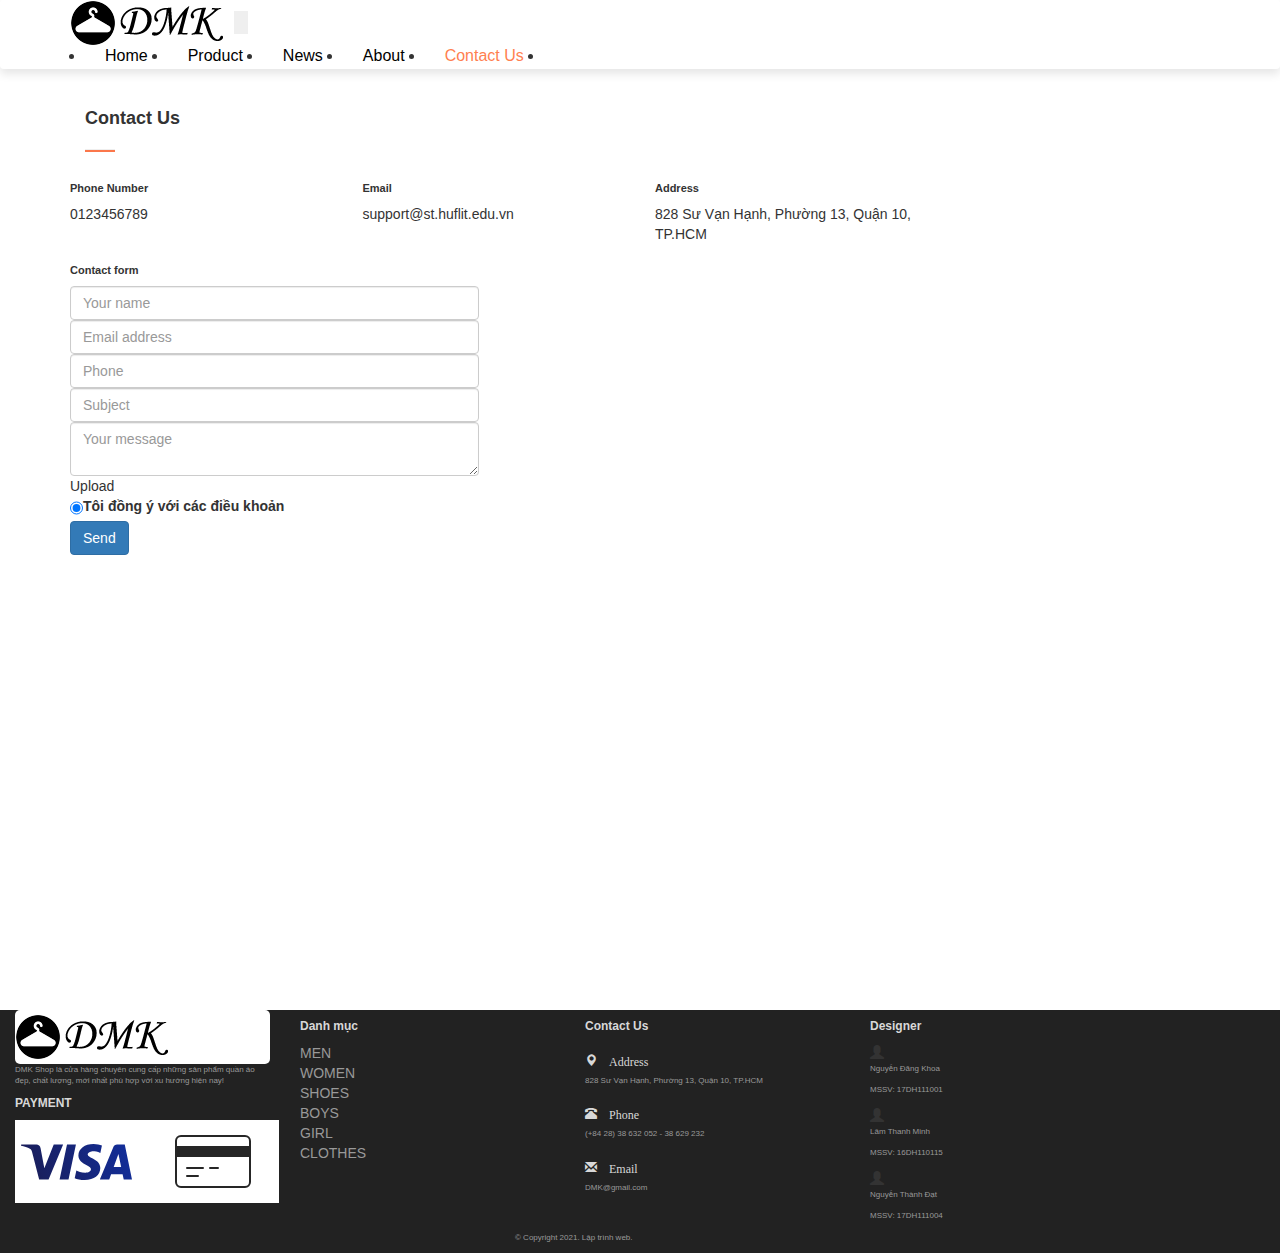
==== contact.html @ 7de454bb "Release DMK SHOP project" ====
<!doctype html>
<html lang="en">
  <head>
  <link rel="stylesheet" href="https://maxcdn.bootstrapcdn.com/bootstrap/3.3.7/css/bootstrap.min.css">

 
    <!-- Required meta tags -->
    <meta charset="utf-8">
    <meta name="viewport" content="width=device-width, initial-scale=1, shrink-to-fit=no">

    <!-- Bootstrap CSS -->
    <link rel="stylesheet" href="https://stackpath.bootstrapcdn.com/bootstrap/4.1.3/css/bootstrap.min.css" integrity="sha384-MCw98/SFnGE8fJT3GXwEOngsV7Zt27NXFoaoApmYm81iuXoPkFOJwJ8ERdknLPMO" crossorigin="anonymous">
    <link rel="stylesheet" href="https://pro.fontawesome.com/releases/v5.10.0/css/all.css" integrity="sha384-AYmEC3Yw5cVb3ZcuHtOA93w35dYTsvhLPVnYs9eStHfGJvOvKxVfELGroGkvsg+p" crossorigin="anonymous"/>
    <link rel="stylesheet" href="style.css">
    <title>DMK Shop || New Fashion!</title>
    <style>
        .form input{
            margin-top: 10px;			
        }
				
		.radiobutton {
		display: flex;
		}
		
    </style>
  </head>
  <body>
    <!-- Navbar -->
    <nav class="navbar navbar-expand-lg navbar-light bg-light py-3 fixed-top">
        <div class="container">
          <img src="./images/logo.png" alt="">
          <button class="navbar-toggler" type="button" data-bs-toggle="collapse" data-bs-target="#navbarSupportedContent" aria-controls="navbarSupportedContent" aria-expanded="false" aria-label="Toggle navigation">
            <span><i id="bar" class="fas fa-bars"></i></span>
          </button>
          <div class="collapse navbar-collapse" id="navbarSupportedContent">
            <ul class="navbar-nav ml-auto">
             
              <li class="nav-item">
                <a class="nav-link" href="index.html">Home</a>
              </li>
              <li class="nav-item">
                <a class="nav-link" href="product.html">Product</a>
              </li>
              <li class="nav-item">
                <a class="nav-link" href="news.html">News</a>
              </li>
              <li class="nav-item">
                <a class="nav-link" href="#">About</a>
              </li>
              <li class="nav-item">
                <a class="nav-link  active" href="#">Contact Us</a>
              </li>
              <li class="nav-item">
                <i class="fal fa-search"></i>
                <i class="fal fa-shopping-bag"></i>
              </li>


          </div>
        </div>
      </nav>
    
      
        

        <section class="section">
            <div class="container">
                <div class="row">
                    <div class="col-lg-9 col-md-12 col-sm-12 col-xs-12">
                        <section id="news-home" class="pt-5 mt-5 container">
                            <h2 class="font-weight-bold pt-5">Contact Us</h2>
                            <hr/>
                        </section>
                        <div class="page-wrapper">
                            <div class="row">
                                <div class="col-lg-4">
                                    <h4>Phone Number</h4>
                                    <p>0123456789</p>
                                </div>

                                <div class="col-lg-4">
                                    <h4>Email</h4>
                                    <p>support@st.huflit.edu.vn</p>
                                </div>
                                <div class="col-lg-4">
                                    <h4>Address</h4>
                                    <p>828 Sư Vạn Hạnh, Phường 13, Quận 10, TP.HCM</p>
                                </div>

                                
                            </div><!-- end row -->


                            <div class="row">
                                <div class="col-lg-6">
                                    <form class="form-wrapper">
                                    <h4 class="form">Contact form</h4>
                                        <form id="form" action="">
                                            <input type="text" id="name" class="form-control my-2"  placeholder="Your name">
                                            <span id="errorname"></span>
                                            <input type="text" id="email" class="form-control my-2" placeholder="Email address">
                                            <span id="erroremail"></span>
                                            <input type="text" id="phone" class="form-control my-2" placeholder="Phone">
                                            <span id="errorphone"></span>
                                            <input type="text" class="form-control my-2" placeholder="Subject">
                                            <span id="errorsubject"></span>
                                            <textarea class="form-control my-2" id="message" placeholder="Your message"></textarea>
                                            <span id="errormessage"></span>
											
											
											
											<div id="fileuploader">Upload</div>
											
											<label class="radiobutton checked">
                                            <input name="amt2"  checked="" type="radio">
                                            <span class="label-text"><strong>Tôi đồng ý với các điều khoản</strong></span>
                                            </label>
											
                                            <button type="submit" class="btn btn-primary">Send <i class="fa fa-envelope-open-o"></i></button>
                                        </form>
                                        
                                    </form>
                                </div>
                                <div id="igoogleMap" style="width:100%;height:100%;" class="col-lg-6">
                                    <iframe src="https://www.google.com/maps/embed?pb=!1m18!1m12!1m3!1d3919.4602263044694!2d106.665176114317!3d10.776019962148997!2m3!1f0!2f0!3f0!3m2!1i1024!2i768!4f13.1!3m3!1m2!1s0x31752f3ae5901877%3A0x42c37972de865906!2zODI4IFPGsCBW4bqhbiBI4bqhbmgsIFBoxrDhu51uZyAxMiwgUXXhuq1uIDEwLCBUaMOgbmggcGjhu5EgSOG7kyBDaMOtIE1pbmgsIFZp4buHdCBOYW0!5e0!3m2!1svi!2s!4v1639490898499!5m2!1svi!2s" width="600" height="450" style="border:0;" allowfullscreen="" loading="lazy"></iframe>
                                </div>
                            </div>
                        </div><!-- end page-wrapper -->
                    </div><!-- end col -->

                </div><!-- end row -->
            </div><!-- end container -->
        </section>

        
  
    
    

    <!-- footer -->
    <footer class="mt-5 py-5">
        <div class="row container mx-auto pt-5">
            <div class="footer-one col-lg-3 col-md-6 col-12">
                <div class="logo">
                    <img src="./images/logo.png" alt="">
                </div>
            
                <p>DMK Shop là cửa hàng chuyên cung cấp những sản phẩm quần áo đẹp, chất lượng, mới nhất phù hợp với xu hướng hiện nay!</p>
                <h5 class="text-uppercase mt-5">Payment</h5>
                <div style="display: flex;">
                    <img src="./images/icon-payment-visa.svg" alt="">
                    <img src="./images/credit-card.svg" alt="">
                </div>
            </div>
            <div class="footer-one col-lg-3 col-md-6 col-12">
                <h5 class="pb-2">Danh mục</h5>
                <ul class="text-uppercase list-unstyled">
                    <li><a href="#">Men</a></li>
                    <li><a href="#">Women</a></li>
                    <li><a href="#">Shoes</a></li>
                    <li><a href="#">Boys</a></li>
                    <li><a href="#">Girl</a></li>
                    <li><a href="#">Clothes</a></li>
                </ul>
            </div>
            <div class="footer-one col-lg-3 col-md-6 col-12">
                <h5 class="pb-2">Contact Us</h5>
                <div>
                    <h6 class="glyphicon glyphicon-map-marker"> Address</h6>
                    <p>828 Sư Vạn Hạnh, Phường 13, Quận 10, TP.HCM</p>
                </div>
                <div>
                    <h6 class="glyphicon glyphicon-phone-alt"> Phone</h6>
                    <p> (+84 28) 38 632 052 - 38 629 232</p>
                </div>
                <div>
                    <h6 class="glyphicon glyphicon-envelope"> Email</h6>
                    <p> DMK@gmail.com</p>
                </div>
            </div>
            <div class="footer-one col-lg-3 col-md-6 col-12">
                <h5 class="pb-2">Designer</h5>
                <div>
				<i class="glyphicon glyphicon-user"></i>
                    <p>Nguyễn Đăng Khoa</p>
                    <p>MSSV: 17DH111001</p>
                </div>
                <div>
				<i class="glyphicon glyphicon-user"></i>
                    <p>Lâm Thanh Minh</p>
                    <p>MSSV: 16DH110115</p>
                </div>
                <div>
				<i class="glyphicon glyphicon-user"></i>
                    <p>Nguyễn Thành Đạt</p>
                    <p>MSSV: 17DH111004</p>
                </div>
            </div>
        </div>
        <div class="copyright mt-5">
            <div class="row container mx-auto">

                <div class="col-lg-12 ml-5 mt-5">
                    <p>&copy; Copyright 2021. Lập trình web. </p>
                </div>
            </div>
        </div>
    </footer>
    
    <!-- Optional JavaScript -->
    <!-- jQuery first, then Popper.js, then Bootstrap JS -->
    <script src="https://cdn.jsdelivr.net/npm/@popperjs/core@2.9.2/dist/umd/popper.min.js" integrity="sha384-IQsoLXl5PILFhosVNubq5LC7Qb9DXgDA9i+tQ8Zj3iwWAwPtgFTxbJ8NT4GN1R8p" crossorigin="anonymous"></script>
    <script src="https://cdn.jsdelivr.net/npm/bootstrap@5.0.2/dist/js/bootstrap.min.js" integrity="sha384-cVKIPhGWiC2Al4u+LWgxfKTRIcfu0JTxR+EQDz/bgldoEyl4H0zUF0QKbrJ0EcQF" crossorigin="anonymous"></script>
    <script src="https://code.jquery.com/jquery-3.2.1.slim.min.js" integrity="sha384-KJ3o2DKtIkvYIK3UENzmM7KCkRr/rE9/Qpg6aAZGJwFDMVNA/GpGFF93hXpG5KkN" crossorigin="anonymous"></script>
    <!-- <script src="script.js"></script> -->
    <script>
        
    </script>
        
        
   
</body>
</html>

<html>
<head>
<link href="https://rawgithub.com/hayageek/jquery-upload-file/master/css/uploadfile.css" rel="stylesheet">
<script src="http://ajax.googleapis.com/ajax/libs/jquery/1.9.1/jquery.min.js"></script>
<script src="https://rawgithub.com/hayageek/jquery-upload-file/master/js/jquery.uploadfile.min.js"></script>
</head>
<body>

<script>
$(document).ready(function() {
	$("#fileuploader").uploadFile({
		url:"http://hayageek.com/examples/jquery/ajax-multiple-file-upload/upload.php",
		fileName:"myfile"
	});
});
</script>
</body>
</html>


<script>
jQuery('input').iCheck({
  checkboxClass: 'icheckbox_square-blue',
  radioClass: 'iradio_square-blue',
  increaseArea: '20%' // optional
});
</script>
---- style.css ----
@import url('https://fonts.googleapis.com/css2?family=Crimson+Pro&family=Poppins:wght@100;200;300;400;500;600;700;800;900&display=swap');

*{
    margin: 0;
    padding: 0;
    box-sizing: border-box;
}
body{
    font-family: 'Poppin',sans-serif;
}
h1{
    font-size: 2.5rem;
    font-weight: 700;
}
h2{
    font-size: 1.8rem;
    font-weight: 600;
}
h3{
    font-size: 1.4rem;
    font-weight: 800;
}
h4{
    font-size: 1.1rem;
    font-weight: 600;
}
h5{
    font-size: 1rem;
    font-weight: 400;
    color: #1d1d1d;
}
h6{
    color: #D8D8D8;
}

hr{
    width: 30px;
    height: 2px;
    background-color: #fb774b;
}
.star{
    padding: 10px 0;
}
.star i{
    font-size: 0.8rem;
    color: goldenrod;
}
a:link{
    text-decoration: none;
}
/* narbar */
.navbar{
    font-size: 16px;
    top:0;
    left: 0;
    box-shadow: 0 5px 10px rgba(0, 0, 0, 0.1);

}
.navbar-light .navbar-nav .nav-link{
    padding: 0 20px;
    color: black;
    transition: 0.3 ease;
}
.navbar-light .navbar-nav .nav-link:hover,
.navbar i:hover,
.navbar-light .navbar-nav .nav-link.active,
.navbar i.active{
    color: coral;
}
.navbar i{
    font-size: 1.2rem;
    padding: 0 7px;
    cursor: pointer;
    font-weight: 500;
    transition: 0.3 ease;
}

/* res nav */
.navbar-light .navbar-toggler{
    border: none;
    outline: none;
}
#bar{
    font-size: 1.5rem;
    padding: 7px;
    cursor: pointer;
    font-weight: 500;
    transition: 0.3 ease;
    color: black;
}

#bar:hover,
#bar.active{
    color: #fff;
}

@media only screen and (max-width:991px){
    body>nav>div>button:hover,
    body>nav>div>button:focus{
        background-color: #fb774b;
    }

    body>nav>div>button:hover #bar,
    body>nav>div>button:focus #bar{
        color: #fff;
    }
    
    #navbarSupportedContent > ul {
        margin: 1rem;
        justify-content: flex-end;
        align-items: flex-end;
        text-align: right;
    }
    #navbarSupportedContent > ul > li:nth-child(n)> a{
        padding: 10px 0;
    }
}
/******* slider ********/
#Slider {
    padding-bottom: 30px;
    border-bottom: 2px solid #000;
    overflow: hidden;
}
.aspect-ratio-169 {
    display: block;
    position: relative;
    padding-top: 56.25%;
    transition: 0.3s;
    
  }
  
  .aspect-ratio-169 img {
    display: block;
    position: absolute;
    width: 100%;
    height: 100%;
    top: 0;
    left: 0;
  }
  .dot-container{
      position: absolute;     
      height: 10px;
      width: 100%;
      display: flex;
      align-items: center;
      text-align: center;
      justify-content: center;
      margin-bottom: 10px;
      margin-top: 10px;
  }
  .dot {
      height: 15px;
      width: 15px;
      background-color: #ccc;
      border-radius: 50%;
      margin-right: 12px;
      cursor: pointer;
     
  }
  .dot.active {
      background-color: #333;
  }

  #new .one img{
    width: 100%;
    height: 100%;
    background-position: center center;
    background-repeat: no-repeat;
    background-size: cover;
    position: relative;
    margin-top: 10px;
  }
  #new .one .details{
      position: absolute;
      width: 100%;
      height: 100%;
      top: 0;
      left: 0;
      transition: 0.3s ease;
      margin-top: 10px;
  }
  #new .one:hover .details{
      cursor: pointer;
      background-color: rgba(245, 178, 178, 0.7);
  }
  #new .one .details button{
      display: inline-block;
      font-size: 14px;
      font-weight: 700;
      color: #2a2a2a;
      background:none;
      text-transform: uppercase;
      border-bottom: 1px solid #2a2a2a;
      padding: 2.5px;
      transform: translateY(70px);
      transition: 0.3s ease ;
  }
  #new .one .details button:hover{
      color: #fff;
      border-bottom: 1px solid #888;
  }
  #new .one:nth-child(1) .details{
      display: flex;
      justify-content: center;
      flex-direction: column;
      align-items: flex-start;
      text-align: start;
  }
  #new .one:nth-child(2) .details{
    display: flex;
    justify-content: center;
    flex-direction: column;
    align-items: center;
    text-align: center;
}
#new .one:nth-child(3) .details{
    display: flex;
    justify-content: center;
    flex-direction: column;
    align-items: flex-end;
    text-align: end;
}
#btn-new{
    outline: none;
    border: none;
}
/* product */
.product{
    cursor: pointer;
    margin-bottom: 2rem;
}
.product img{
    transition: 0.3s all;
}
.product:hover img{
    opacity: 0.7;
}
.product .buy-btn{
    background: #fb774b;
    transform: translateY(20px);
    opacity: 0;
    transition: .3s all;

}
.product:hover .buy-btn{
    
    transform: translateY(20px);
    opacity: 1;
    

}
footer{
    background-color: #222222;
}

footer h5{
    color: #d8d8d8;
    font-weight: 700;
    font-size: 1.2rem;
}

footer li a{
    padding-bottom: 0.8rem;
    color: #999;
}
footer li a:hover{
    color: #d8d8d8;
}
footer p{
    color: #999;
    font-size: 0.8rem;
}

.logo{
    background-color: #fff;
    border-radius:5px ;
    padding: 5px 0;
}
.copyright{
    font-size: 1.0rem;
    margin-left: 500px;
}
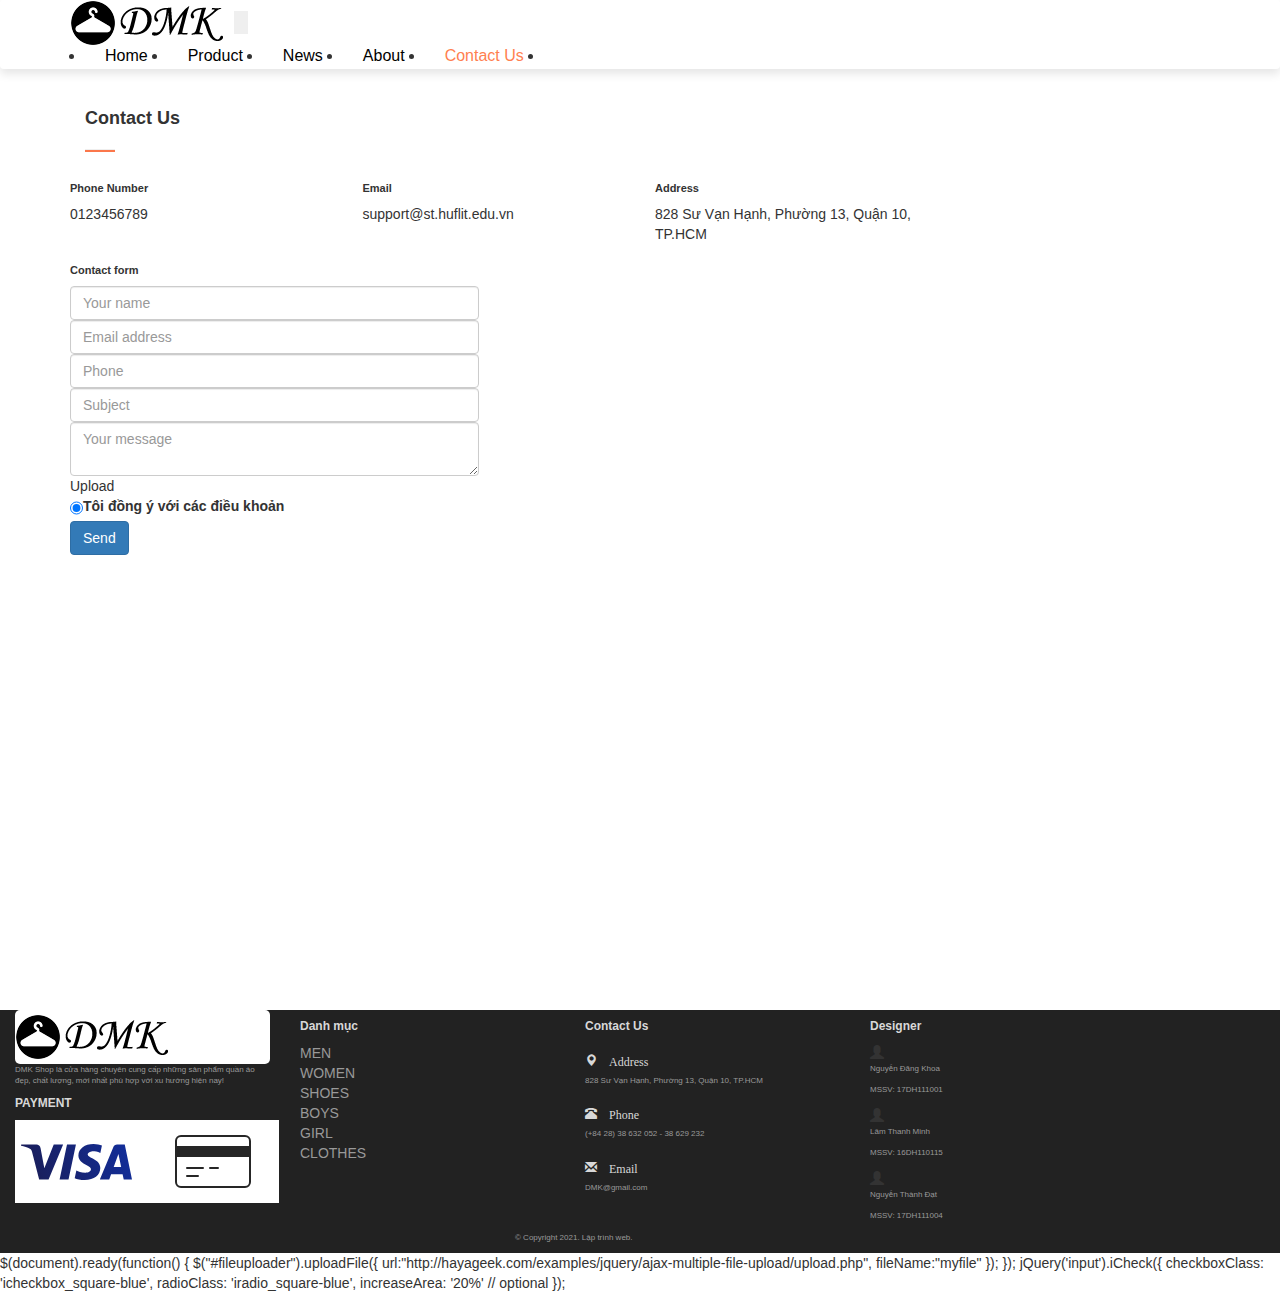
==== commit af020147: "Update contact.html" ====
--- a/contact.html
+++ b/contact.html
@@ -228,8 +228,9 @@
 <script src="http://ajax.googleapis.com/ajax/libs/jquery/1.9.1/jquery.min.js"></script>
 <script src="https://rawgithub.com/hayageek/jquery-upload-file/master/js/jquery.uploadfile.min.js"></script>
 </head>
-<body>
-
+
+
+<body
 <script>
 $(document).ready(function() {
 	$("#fileuploader").uploadFile({
@@ -238,10 +239,9 @@
 	});
 });
 </script>
-</body>
-</html>
-
-
+
+
+<body
 <script>
 jQuery('input').iCheck({
   checkboxClass: 'icheckbox_square-blue',
@@ -250,5 +250,5 @@
 });
 </script>
 
-
-
+</html>
+
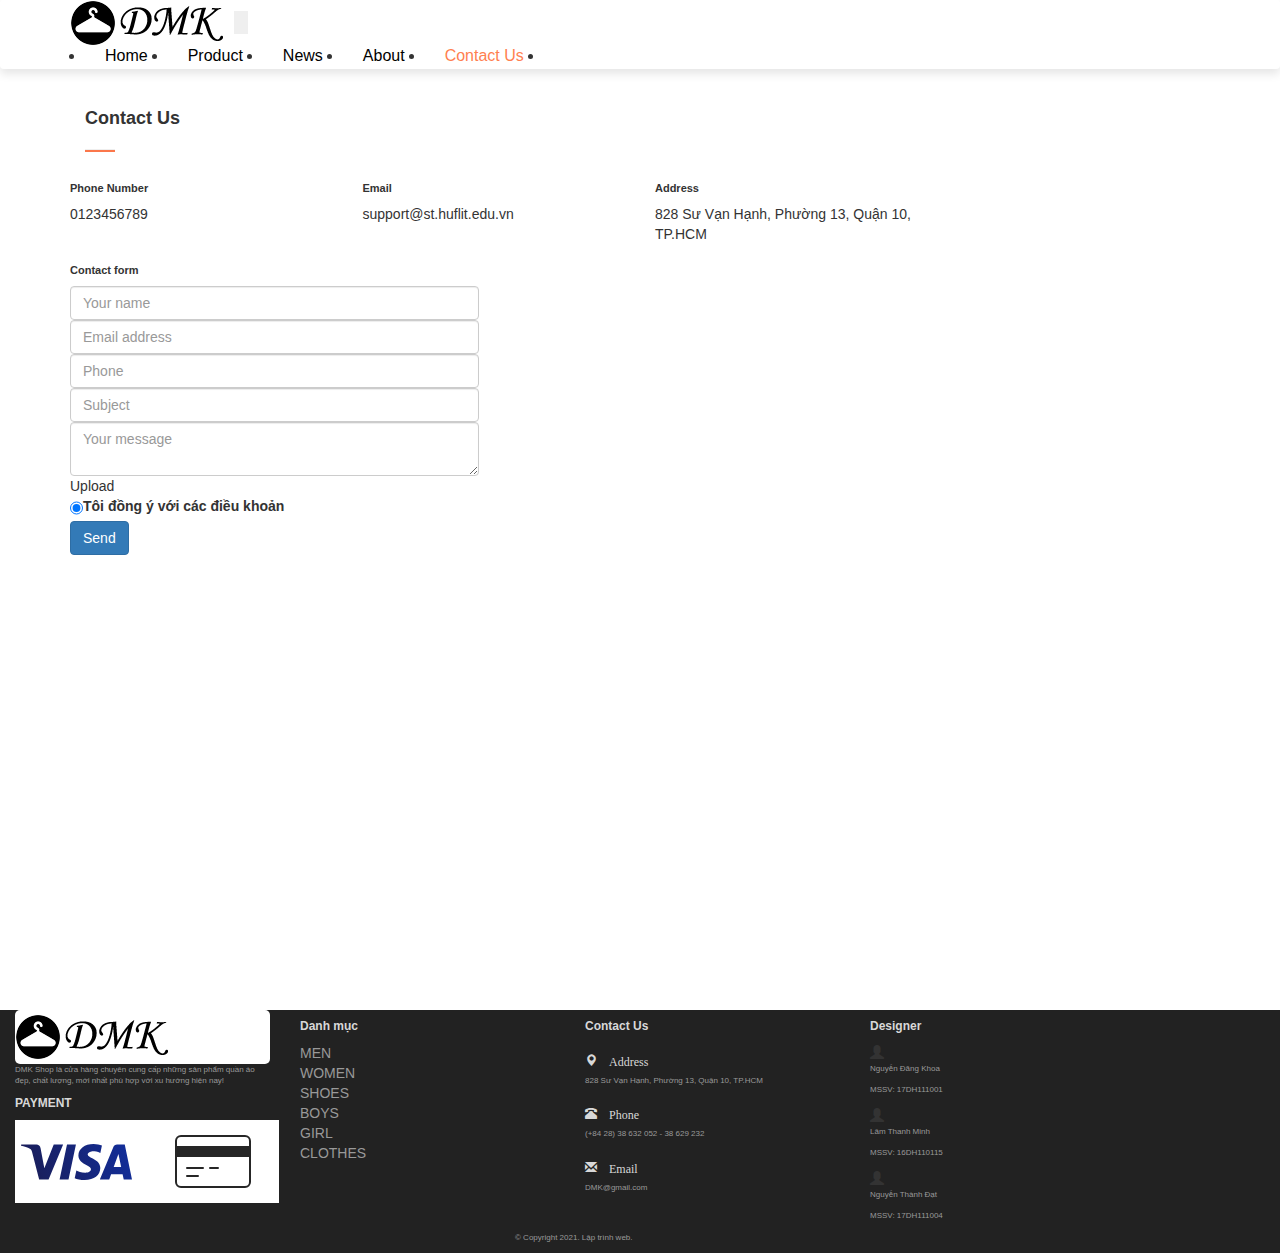
==== commit 7cce1373: "Update contact.html" ====
--- a/contact.html
+++ b/contact.html
@@ -228,9 +228,8 @@
 <script src="http://ajax.googleapis.com/ajax/libs/jquery/1.9.1/jquery.min.js"></script>
 <script src="https://rawgithub.com/hayageek/jquery-upload-file/master/js/jquery.uploadfile.min.js"></script>
 </head>
-
-
-<body
+<body>
+
 <script>
 $(document).ready(function() {
 	$("#fileuploader").uploadFile({
@@ -239,9 +238,10 @@
 	});
 });
 </script>
-
-
-<body
+</body>
+</html>
+
+
 <script>
 jQuery('input').iCheck({
   checkboxClass: 'icheckbox_square-blue',
@@ -250,5 +250,5 @@
 });
 </script>
 
-</html>
-
+
+
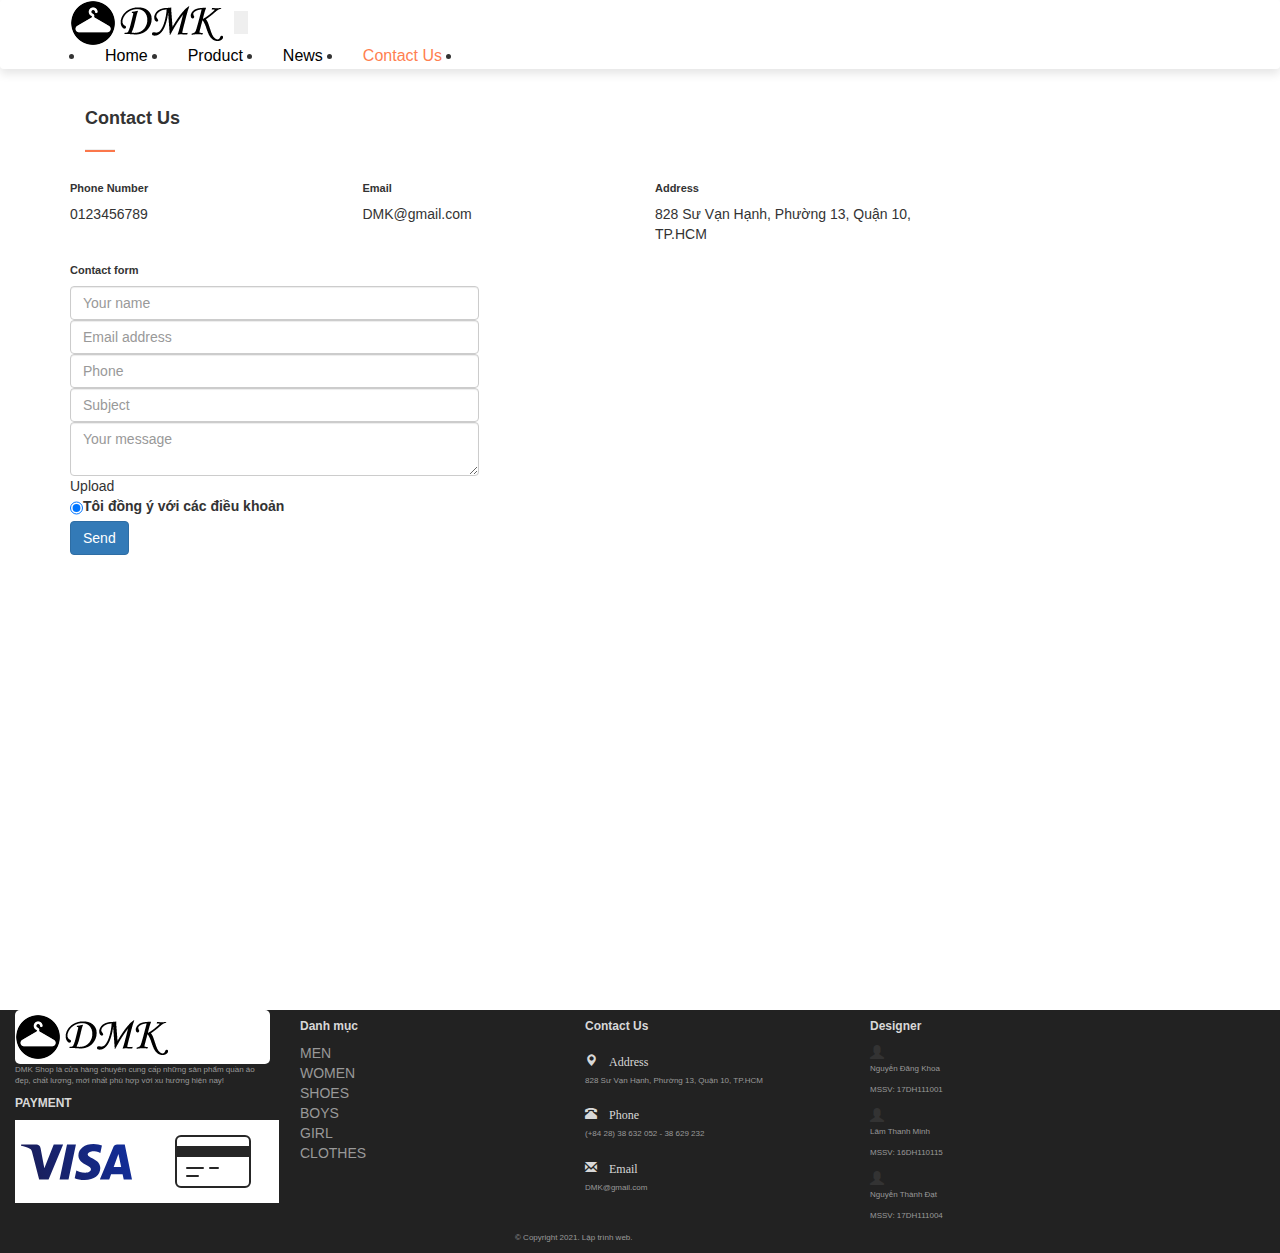
==== commit aec778db: "Update contact.html" ====
--- a/contact.html
+++ b/contact.html
@@ -45,9 +45,6 @@
                 <a class="nav-link" href="news.html">News</a>
               </li>
               <li class="nav-item">
-                <a class="nav-link" href="#">About</a>
-              </li>
-              <li class="nav-item">
                 <a class="nav-link  active" href="#">Contact Us</a>
               </li>
               <li class="nav-item">
@@ -80,7 +77,7 @@
 
                                 <div class="col-lg-4">
                                     <h4>Email</h4>
-                                    <p>support@st.huflit.edu.vn</p>
+                                    <p>DMK@gmail.com</p>
                                 </div>
                                 <div class="col-lg-4">
                                     <h4>Address</h4>
